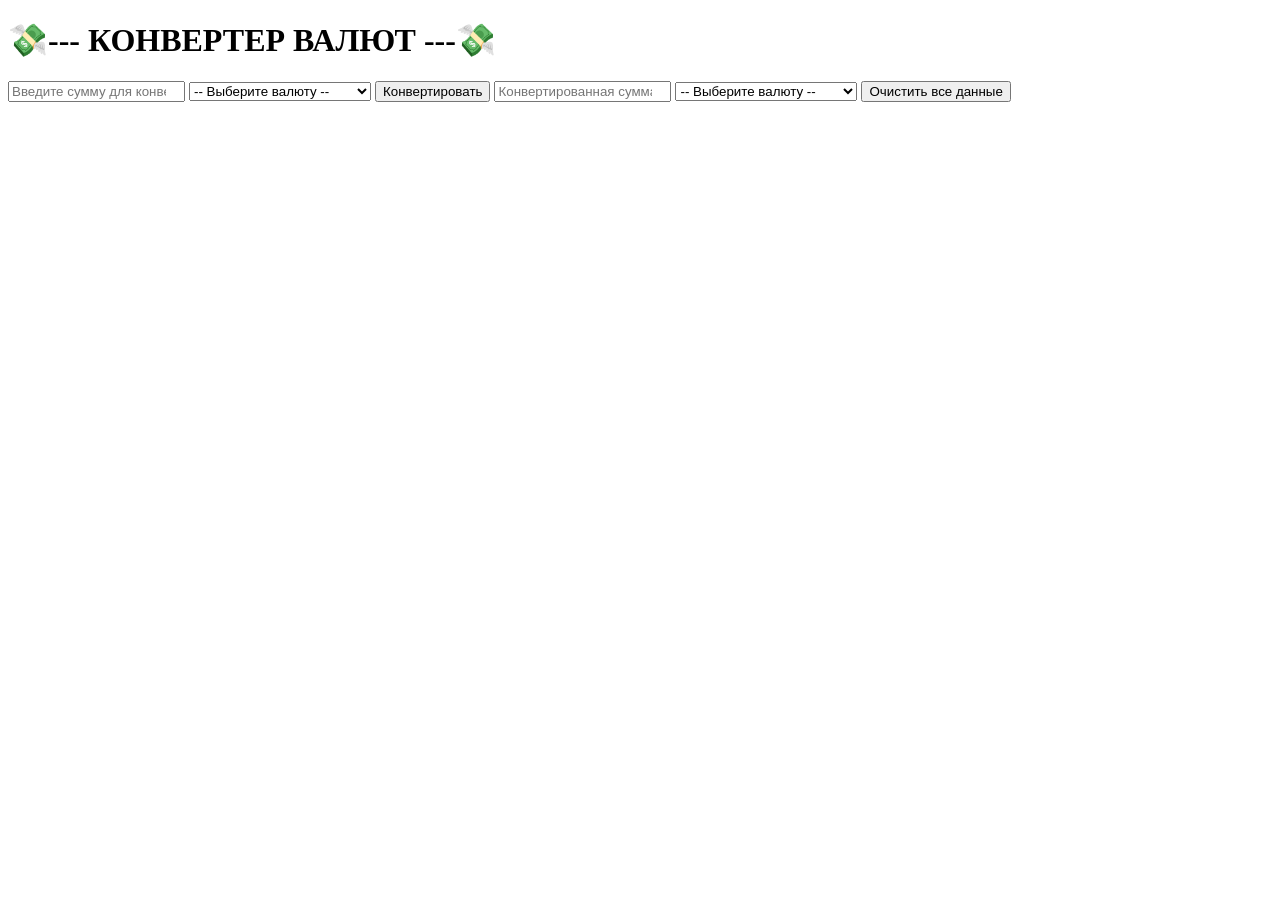
==== converter/converter.html @ 045dece0 "Initial project: currency converter structure" ====
<!DOCTYPE html>
<html lang="ru">
<head>
    <meta charset="UTF-8">
    <meta name="viewport" content="width=device-width, initial-scale=1.0">
    <title>Converter</title>
    <link rel="stylesheet" href="converter.css"/>
</head>
<body>
    <h1>💸--- КОНВЕРТЕР ВАЛЮТ ---💸</h1>
    <div>
        <input type="number" placeholder="Введите сумму для конвертирования" required>
        <select required>
          <option value="" disabled selected>-- Выберите валюту --</option>
          <option value="USD">USD — Доллар США</option>
          <option value="EUR">EUR — Евро</option>
          <option value="GBP">GBP — Британский фунт</option>
          <option value="JPY">JPY — Японская иена</option>
          <option value="RUB">RUB — Российский рубль</option>
          <option value="CNY">CNY — Китайский юань</option>
        </select>
        <button>Конвертировать</button>
        <input type="number" placeholder="Конвертированная сумма...">
        <select required>
          <option value="" disabled selected>-- Выберите валюту --</option>
          <option value="USD">USD — Доллар США</option>
          <option value="EUR">EUR — Евро</option>
          <option value="GBP">GBP — Британский фунт</option>
          <option value="JPY">JPY — Японская иена</option>
          <option value="RUB">RUB — Российский рубль</option>
          <option value="CNY">CNY — Китайский юань</option>
        </select>
        <button>Очистить все данные</button>
    </div>
</body>
</html>
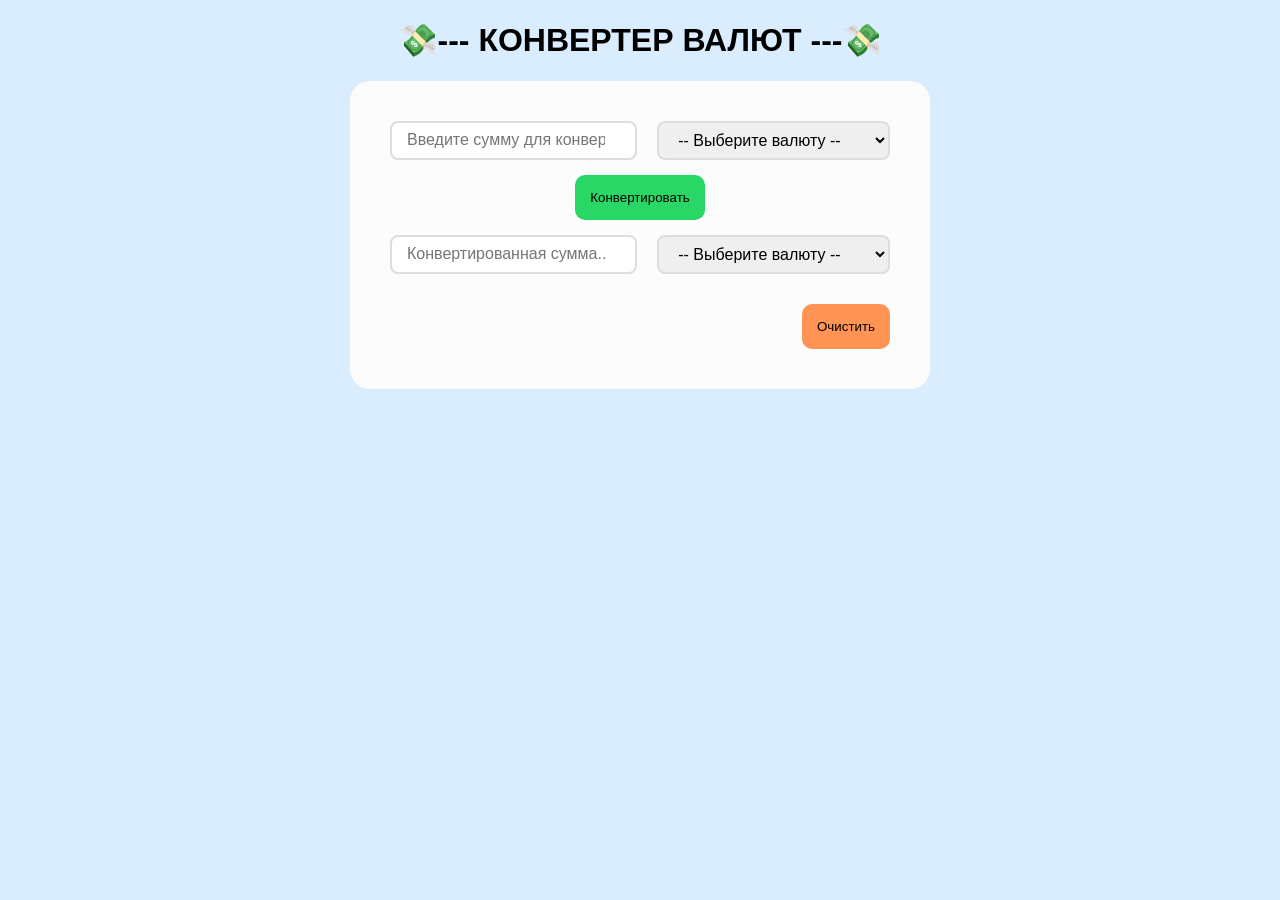
==== commit 10678371: "Added CSS styling" ====
--- a/converter/converter.html
+++ b/converter/converter.html
@@ -8,8 +8,10 @@
 </head>
 <body>
     <h1>💸--- КОНВЕРТЕР ВАЛЮТ ---💸</h1>
-    <div>
-        <input type="number" placeholder="Введите сумму для конвертирования" required>
+    <div class="main">
+
+        <div class="input">
+            <input type="number" placeholder="Введите сумму для конвертирования" required>
         <select required>
           <option value="" disabled selected>-- Выберите валюту --</option>
           <option value="USD">USD — Доллар США</option>
@@ -19,8 +21,14 @@
           <option value="RUB">RUB — Российский рубль</option>
           <option value="CNY">CNY — Китайский юань</option>
         </select>
-        <button>Конвертировать</button>
-        <input type="number" placeholder="Конвертированная сумма...">
+        </div>
+
+        <div class="button-converter">
+            <button class="button-green">Конвертировать</button>
+        </div>
+
+        <div class="output">
+            <input type="number" placeholder="Конвертированная сумма..." readonly>
         <select required>
           <option value="" disabled selected>-- Выберите валюту --</option>
           <option value="USD">USD — Доллар США</option>
@@ -30,7 +38,12 @@
           <option value="RUB">RUB — Российский рубль</option>
           <option value="CNY">CNY — Китайский юань</option>
         </select>
-        <button>Очистить все данные</button>
+        </div>
+
+
+        <div class="button-clear">
+            <button class="button-red">Очистить</button>
+        </div>
     </div>
 </body>
 </html>
--- a/converter/converter.css
+++ b/converter/converter.css
@@ -0,0 +1,82 @@
+body {
+    margin: 0;
+    padding: 0;
+    box-sizing: border-box;
+    background-color: rgb(217, 237, 254);
+    display: flex;
+    justify-content: center;
+    align-items: center;
+    flex-direction: column;
+}
+h1 {
+    font-family:'Segoe UI', Tahoma, Geneva, Verdana, sans-serif;
+}
+.main {
+    background-color: rgb(252, 252, 252);
+    padding: 40px;
+    border-radius: 20px;
+    max-width: 500px;
+}
+
+.input {
+    display: flex;
+    justify-content: center;
+    margin-bottom: 15px;
+    gap: 20px;
+}
+.output {
+    display: flex;
+    justify-content: center;
+    margin-bottom: 15px;
+    gap: 20px;
+}
+.button-converter {
+    display: flex;
+    justify-content: center;
+    margin-bottom: 15px;
+}
+.button-green {
+    background-color: rgb(40, 215, 101);
+    padding: 15px;
+    border-radius: 10px;
+    border: none;
+    transition: background-color 0.3s ease;
+    cursor: pointer;
+}
+.button-green:hover {
+    background-color: rgb(0, 206, 72);
+    transform: scale(1.01);
+}
+
+.button-clear {
+    margin-top: 30px;
+    display: flex;
+    justify-content: right;
+}
+.button-red {
+    background-color: rgb(255, 148, 85);
+    padding: 15px;
+    border-radius: 10px;
+    border: none;
+    transition: background-color 0.2s ease;
+    cursor: pointer;
+}
+.button-red:hover {
+    background-color: rgb(255, 109, 24);
+    transform: scale(1.01);
+}
+
+input[type="number"] {
+  width: 100%;
+  padding: 8px 15px;
+  border: 2px solid #ddd;
+  border-radius: 8px;
+  font-size: 16px;
+}
+select {
+  width: 100%;
+  padding: 8px 15px;
+  border: 2px solid #ddd;
+  border-radius: 8px;
+  font-size: 16px;
+}
